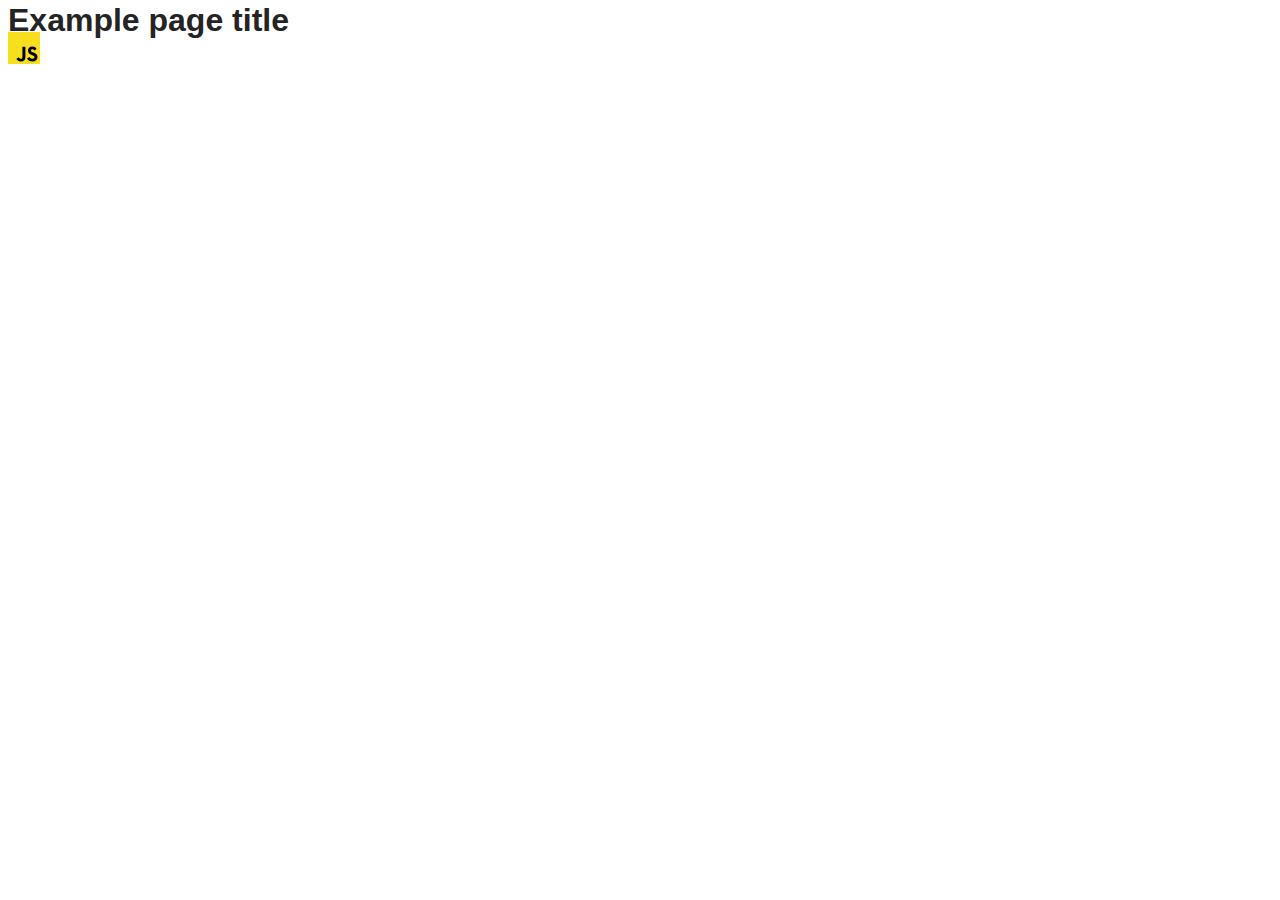
==== src/index.html @ 22121e5e "Initial commit" ====
<!DOCTYPE html>
<html lang="en">
  <head>
    <meta charset="UTF-8" />
    <link rel="icon" type="image/svg+xml" href="/favicon.svg" />
    <meta name="viewport" content="width=device-width, initial-scale=1.0" />
    <title>Vanilla App Template</title>
    <link rel="stylesheet" href="./css/styles.css" />
  </head>
  <body>
    <load ="partials/header.html" />

    <section>
      <h1>Example page title</h1>
      <!-- Path to images as from index.html file -->
      <img src="./img/javascript.svg" alt="" />
    </section>

    <!-- Loads the specified .html file -->
    <load ="partials/vite-promo.html" />

    <script type="module" src="./main.js"></script>
  </body>
</html>
---- src/css/styles.css ----
/**
  |============================
  | include css partials with
  | default @import url()
  |============================
*/
@import url('./reset.css');
@import url('./vite-promo.css');
@import url('./header.css');

:root {
  font-family: Inter, Avenir, Helvetica, Arial, sans-serif;
  font-size: 16px;
  line-height: 24px;
  font-weight: 400;

  color: #242424;
  background-color: rgba(255, 255, 255, 0.87);

  font-synthesis: none;
  text-rendering: optimizeLegibility;
  -webkit-font-smoothing: antialiased;
  -moz-osx-font-smoothing: grayscale;
  -webkit-text-size-adjust: 100%;
}
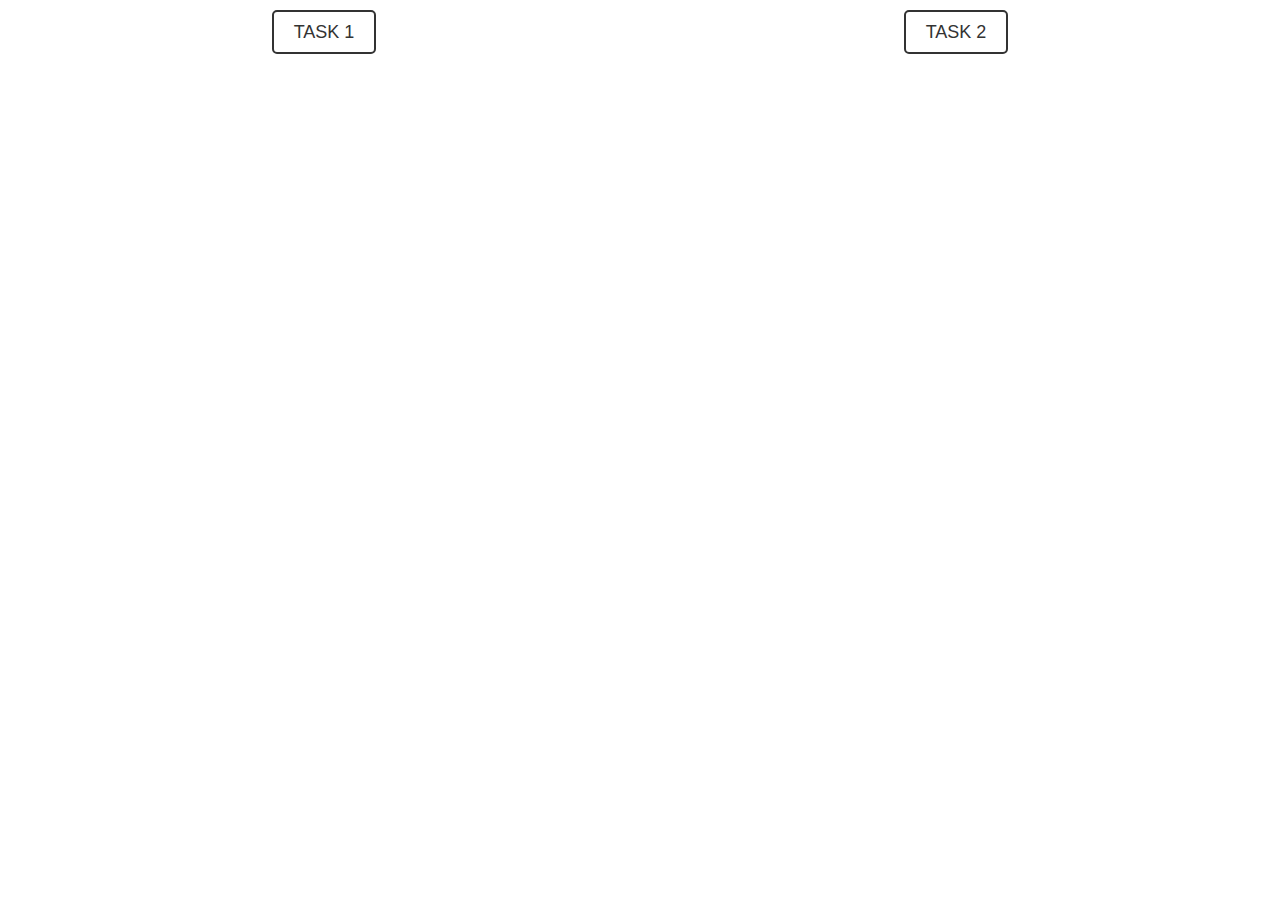
==== commit 523ddb1f: "firs_ver" ====
--- a/src/index.html
+++ b/src/index.html
@@ -2,23 +2,26 @@
 <html lang="en">
   <head>
     <meta charset="UTF-8" />
-    <link rel="icon" type="image/svg+xml" href="/favicon.svg" />
+
     <meta name="viewport" content="width=device-width, initial-scale=1.0" />
     <title>Vanilla App Template</title>
+
+    <link rel="stylesheet" href="./css/header.css" />
     <link rel="stylesheet" href="./css/styles.css" />
   </head>
   <body>
-    <load ="partials/header.html" />
-
-    <section>
-      <h1>Example page title</h1>
-      <!-- Path to images as from index.html file -->
-      <img src="./img/javascript.svg" alt="" />
-    </section>
-
-    <!-- Loads the specified .html file -->
-    <load ="partials/vite-promo.html" />
-
+    <header>
+      <nav>
+        <ul class="link-list">
+          <li class="link-item">
+            <a class="link" href="./1-timer.html">TASK 1</a>
+          </li>
+          <li class="link-item">
+            <a class="link" href="./2-snackbar.html">TASK 2</a>
+          </li>
+        </ul>
+      </nav>
+    </header>
     <script type="module" src="./main.js"></script>
   </body>
 </html>
--- a/src/css/header.css
+++ b/src/css/header.css
@@ -0,0 +1,29 @@
+/* Стилі для посилань */
+.link-list {
+  display: flex;
+  justify-content: space-around;
+  margin-top: 20px;
+}
+
+.link {
+  text-decoration: none;
+  color: #333;
+  font-size: 18px;
+  padding: 10px 20px;
+  border: 2px solid #333;
+  border-radius: 5px;
+  transition: all 0.3s ease;
+}
+
+.link:hover {
+  background-color: #333;
+  color: #fff;
+}
+
+.link:first-child {
+  margin-right: 10px;
+}
+
+.link:last-child {
+  margin-left: 10px;
+}
--- a/src/css/styles.css
+++ b/src/css/styles.css
@@ -5,8 +5,6 @@
   |============================
 */
 @import url('./reset.css');
-@import url('./vite-promo.css');
-@import url('./header.css');
 
 :root {
   font-family: Inter, Avenir, Helvetica, Arial, sans-serif;
